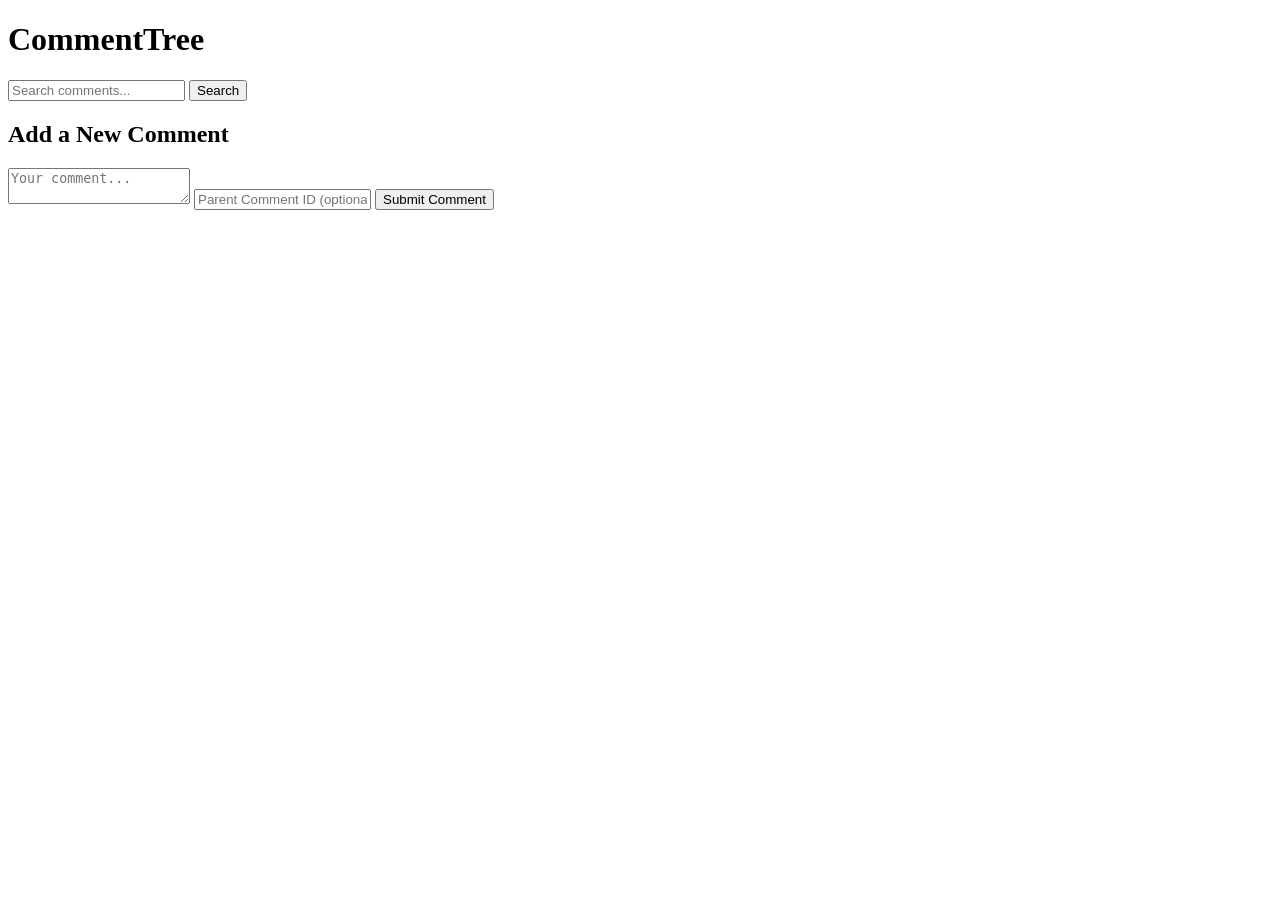
==== L3/3/web/index.html @ 63b7605c "full app" ====
<!DOCTYPE html>
<html lang="en">
<head>
    <meta charset="UTF-8">
    <meta name="viewport" content="width=device-width, initial-scale=1.0">
    <title>CommentTree</title>
    <link rel="stylesheet" href="/static/style.css">
</head>
<body>
    <div class="container">
        <h1>CommentTree</h1>

        <div class="search-section">
            <input type="text" id="search-input" placeholder="Search comments...">
            <button id="search-button">Search</button>
        </div>

        <div class="comments-section" id="comments-section">
            <!-- Comments will be loaded here -->
        </div>

        <div class="new-comment-section">
            <h2>Add a New Comment</h2>
            <textarea id="new-comment-content" placeholder="Your comment..."></textarea>
            <input type="text" id="new-comment-parent-id" placeholder="Parent Comment ID (optional)">
            <button id="submit-comment">Submit Comment</button>
        </div>
    </div>

    <script src="/static/script.js"></script>
</body>
</html>
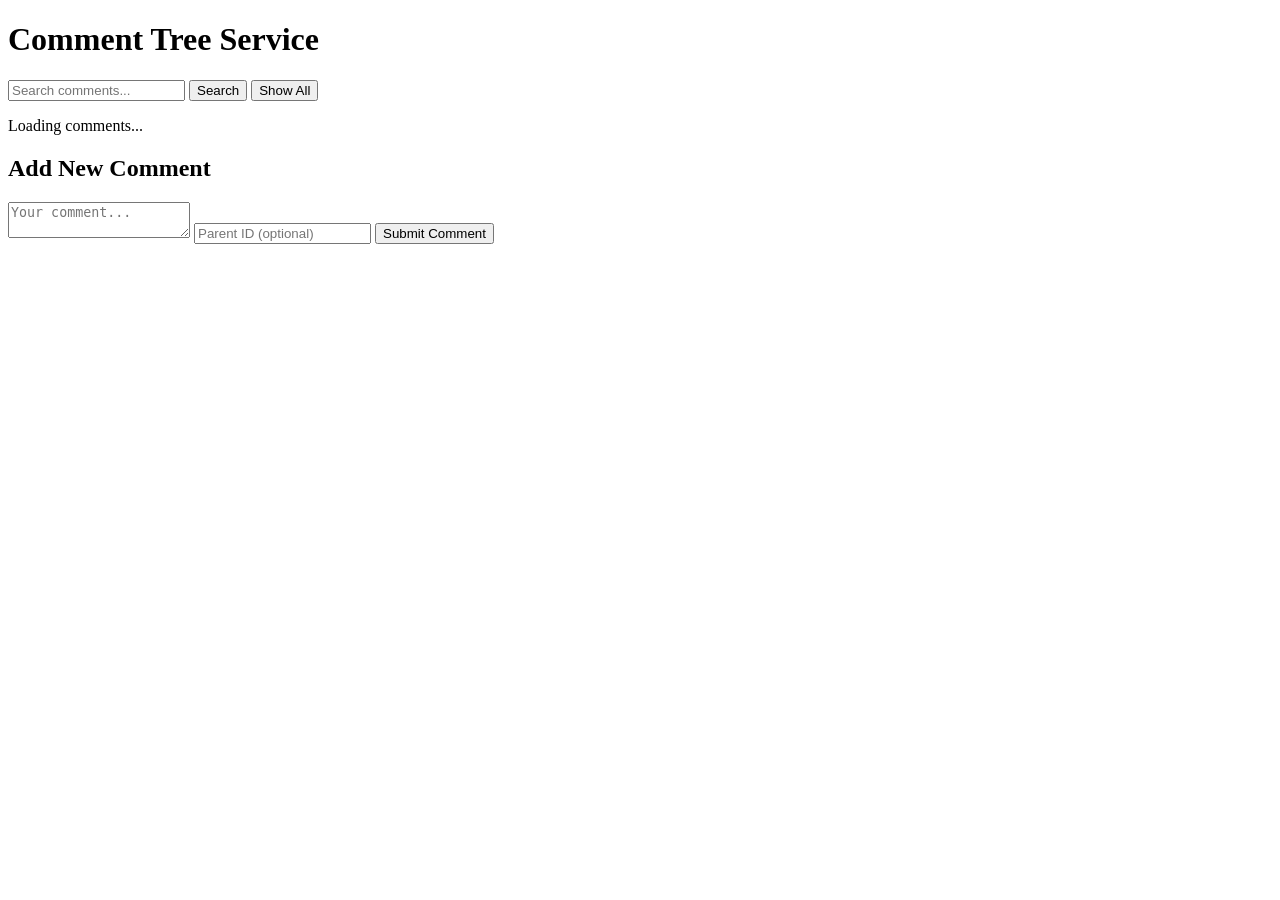
==== commit 707fa4b8: "fix the problem in front" ====
--- a/L3/3/web/index.html
+++ b/L3/3/web/index.html
@@ -1,32 +1,44 @@
-<!DOCTYPE html>
+<!doctype html>
 <html lang="en">
-<head>
-    <meta charset="UTF-8">
-    <meta name="viewport" content="width=device-width, initial-scale=1.0">
-    <title>CommentTree</title>
-    <link rel="stylesheet" href="/static/style.css">
-</head>
-<body>
-    <div class="container">
-        <h1>CommentTree</h1>
+    <head>
+        <meta charset="UTF-8" />
+        <meta name="viewport" content="width=device-width, initial-scale=1.0" />
+        <title>Comment Tree Service</title>
+        <link rel="stylesheet" href="/static/style.css" />
+    </head>
+    <body>
+        <div class="container">
+            <h1>Comment Tree Service</h1>
 
-        <div class="search-section">
-            <input type="text" id="search-input" placeholder="Search comments...">
-            <button id="search-button">Search</button>
+            <div class="search-section">
+                <input
+                    type="text"
+                    id="search-input"
+                    placeholder="Search comments..."
+                />
+                <button id="search-button">Search</button>
+                <button id="show-all-button">Show All</button>
+            </div>
+
+            <div class="comments-section" id="comments-section">
+                <p>Loading comments...</p>
+            </div>
+
+            <div class="new-comment-section">
+                <h2>Add New Comment</h2>
+                <textarea
+                    id="new-comment-content"
+                    placeholder="Your comment..."
+                ></textarea>
+                <input
+                    type="number"
+                    id="new-comment-parent-id"
+                    placeholder="Parent ID (optional)"
+                />
+                <button id="submit-comment">Submit Comment</button>
+            </div>
         </div>
 
-        <div class="comments-section" id="comments-section">
-            <!-- Comments will be loaded here -->
-        </div>
-
-        <div class="new-comment-section">
-            <h2>Add a New Comment</h2>
-            <textarea id="new-comment-content" placeholder="Your comment..."></textarea>
-            <input type="text" id="new-comment-parent-id" placeholder="Parent Comment ID (optional)">
-            <button id="submit-comment">Submit Comment</button>
-        </div>
-    </div>
-
-    <script src="/static/script.js"></script>
-</body>
+        <script src="/static/script.js"></script>
+    </body>
 </html>
